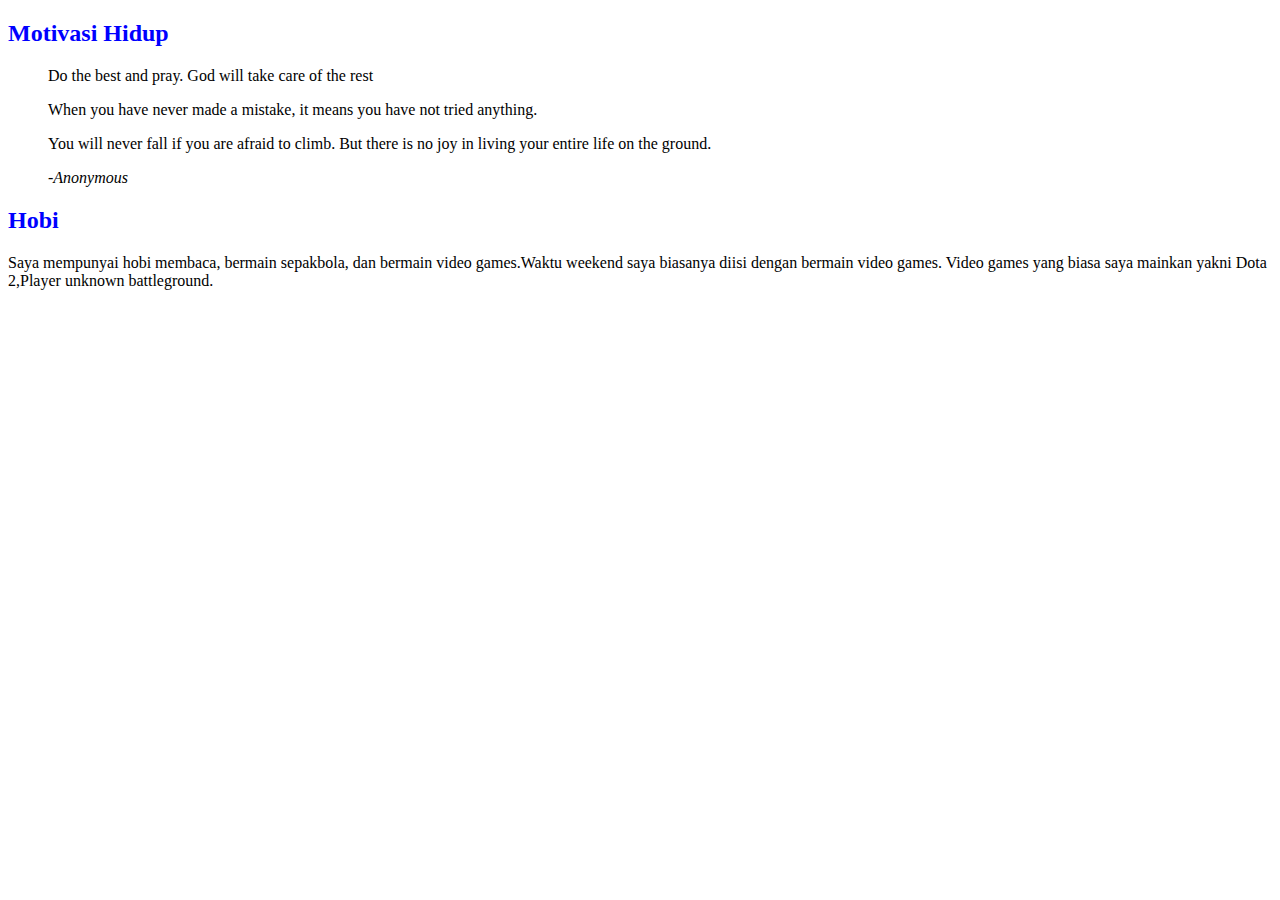
==== azhar 2.html @ 35e4069e "Add files via upload" ====
<!DOCTYPE html>
<html>
<head>
	<title>Myrna's Profile</title>
	<link rel="stylesheet" type="text/css" href="azhar.css">
</head>
<body>
	 <h2>Motivasi Hidup</h2>
<blockquote lang="en">
	  <p>Do the best and pray. God will take care of the rest</p>
		<p> When you have never made ​​a mistake, it means you have not tried anything.</p>
		<p>You will never fall if you are afraid to climb. But there is no joy in living your entire life on the ground. </p>	 
	  <footer>-<cite>Anonymous</cite></footer>
</blockquote>
	<h2>Hobi</h2>
	<p>Saya mempunyai hobi membaca, bermain sepakbola, dan bermain video games.Waktu weekend saya biasanya diisi dengan bermain video games. Video games yang biasa saya mainkan yakni Dota 2,Player unknown battleground.</p>
</body>
</html>
---- azhar.css ----
h2{color:blue;}
h1{color:red}
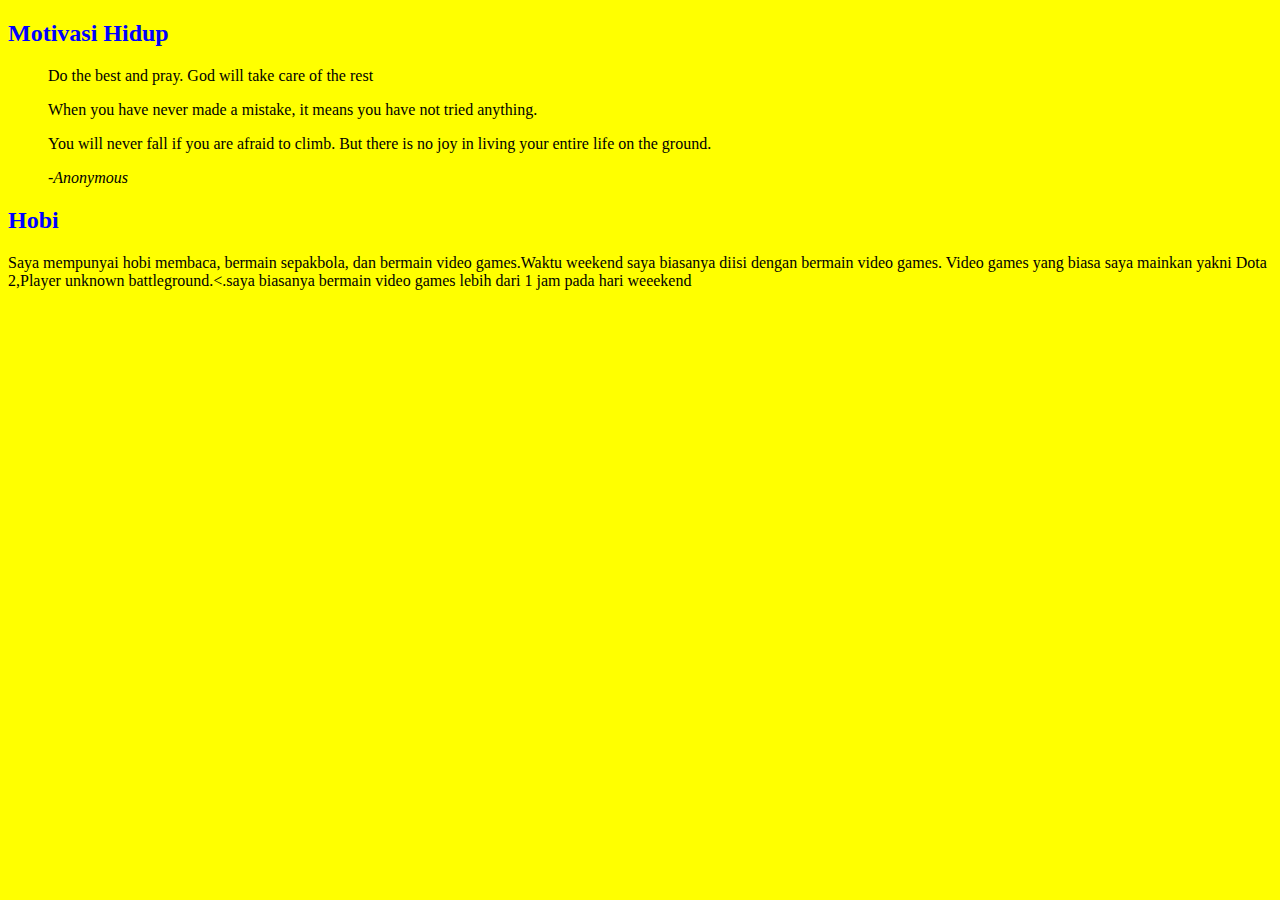
==== commit 015c947d: "Add files via upload" ====
--- a/azhar 2.html
+++ b/azhar 2.html
@@ -1,7 +1,7 @@
 <!DOCTYPE html>
 <html>
 <head>
-	<title>Myrna's Profile</title>
+	<title>Azhar's Profile</title>
 	<link rel="stylesheet" type="text/css" href="azhar.css">
 </head>
 <body>
@@ -13,6 +13,6 @@
 	  <footer>-<cite>Anonymous</cite></footer>
 </blockquote>
 	<h2>Hobi</h2>
-	<p>Saya mempunyai hobi membaca, bermain sepakbola, dan bermain video games.Waktu weekend saya biasanya diisi dengan bermain video games. Video games yang biasa saya mainkan yakni Dota 2,Player unknown battleground.</p>
+	<p>Saya mempunyai hobi membaca, bermain sepakbola, dan bermain video games.Waktu weekend saya biasanya diisi dengan bermain video games. Video games yang biasa saya mainkan yakni Dota 2,Player unknown battleground.<.saya biasanya bermain video games lebih dari 1 jam pada hari weeekend</p>
 </body>
 </html>--- a/azhar.css
+++ b/azhar.css
@@ -1,2 +1,3 @@
 h2{color:blue;}
-h1{color:red}+h1{color:red}
+body {background: yellow;}